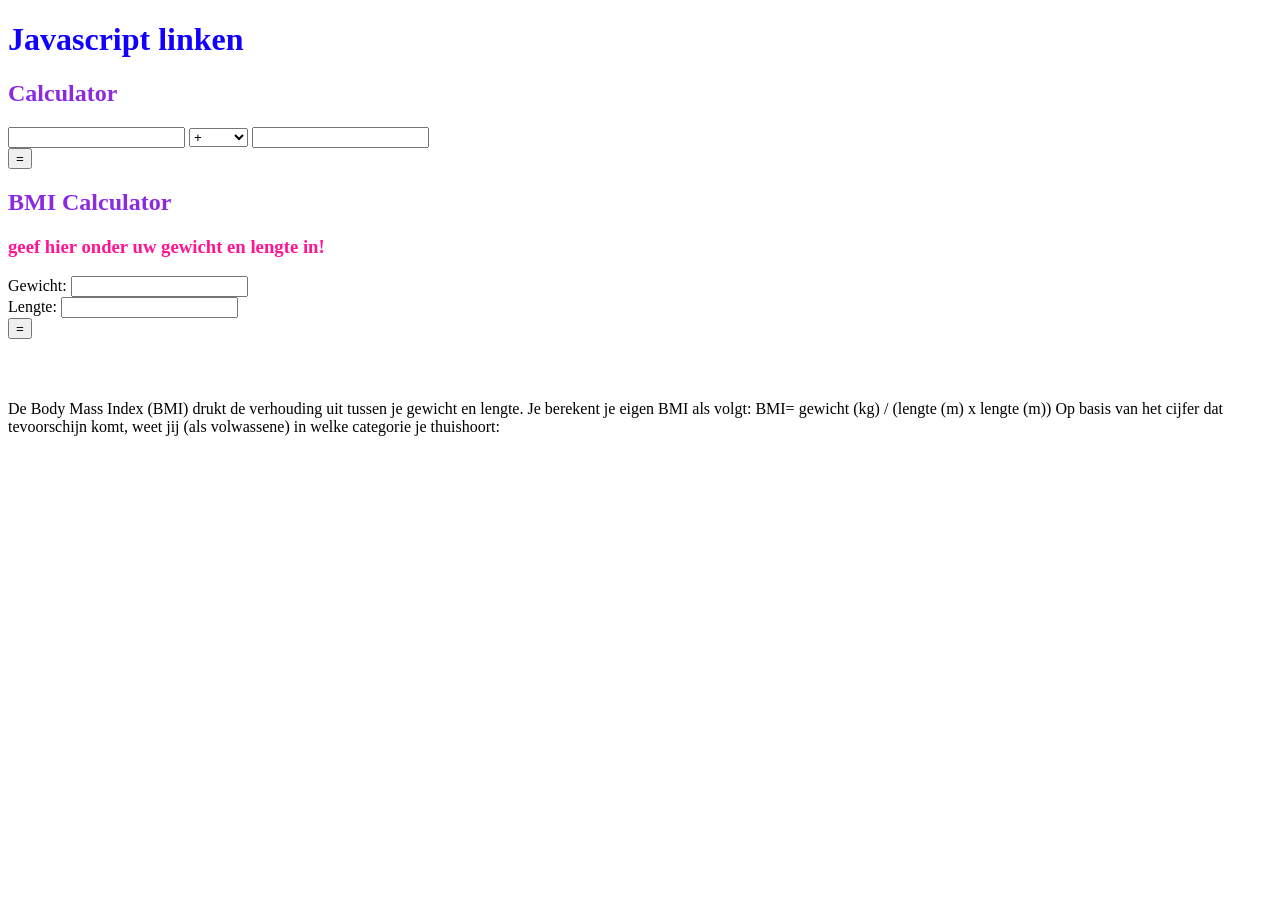
==== opdrachten/calculator+bmi/index.html @ dd51b03c "bmi-calculator-added" ====
<!DOCTYPE html>
<html lang="en">
  <head>
    <meta charset="UTF-8" />
    <meta http-equiv="X-UA-Compatible" content="IE=edge" />
    <meta name="viewport" content="width=device-width, initial-scale=1.0" />
    <title>Link met js</title>
    <link rel="stylesheet" href="./style.css" />
    <script defer src="js.js"></script>
  </head>
  <body>
    <h1>Javascript linken</h1>
    <h2>Calculator</h2>
    <input id="n1" type="number" />
    <select name="operators" id="operators">
      <option value="+">+</option>
      <option value="-">-</option>
      <option value="x">x</option>
      <option value="/">/</option>
      <option value="macht">macht</option>
      <option value="wortel">wortel</option>
    </select>
    <input id="n2" type="number" />
    <br />
    <button onclick="uitkomst()">=</button>
    <div id="totaal"></div>

    <h2>BMI Calculator</h2>
    <h3>geef hier onder uw gewicht en lengte in!</h3>
    <label for="gewicht">Gewicht:</label>
    <input id="gewicht" type="number" />
    <br />
    <label for="lengte1">Lengte: </label>
    <input id="lengte1" type="number" />
    <br />
    <button onclick="bmi()">=</button>
    <div id="totaalbmi"></div>

    <h4>Wat is Bmi?</h4>
    <p>
      De Body Mass Index (BMI) drukt de verhouding uit tussen je gewicht en
      lengte. Je berekent je eigen BMI als volgt: BMI= gewicht (kg) / (lengte
      (m) x lengte (m)) Op basis van het cijfer dat tevoorschijn komt, weet jij
      (als volwassene) in welke categorie je thuishoort:
    </p>
  </body>
</html>
---- opdrachten/calculator+bmi/style.css ----
body {
}

h1 {
  color: rgb(17, 0, 255);
}

h2 {
  color: blueviolet;
}

h3 {
  color: deeppink;
}

h4 {
  color: white;
}

#totaal,
#totaalbmi {
  color: blue;
  font-size: 40px;
}
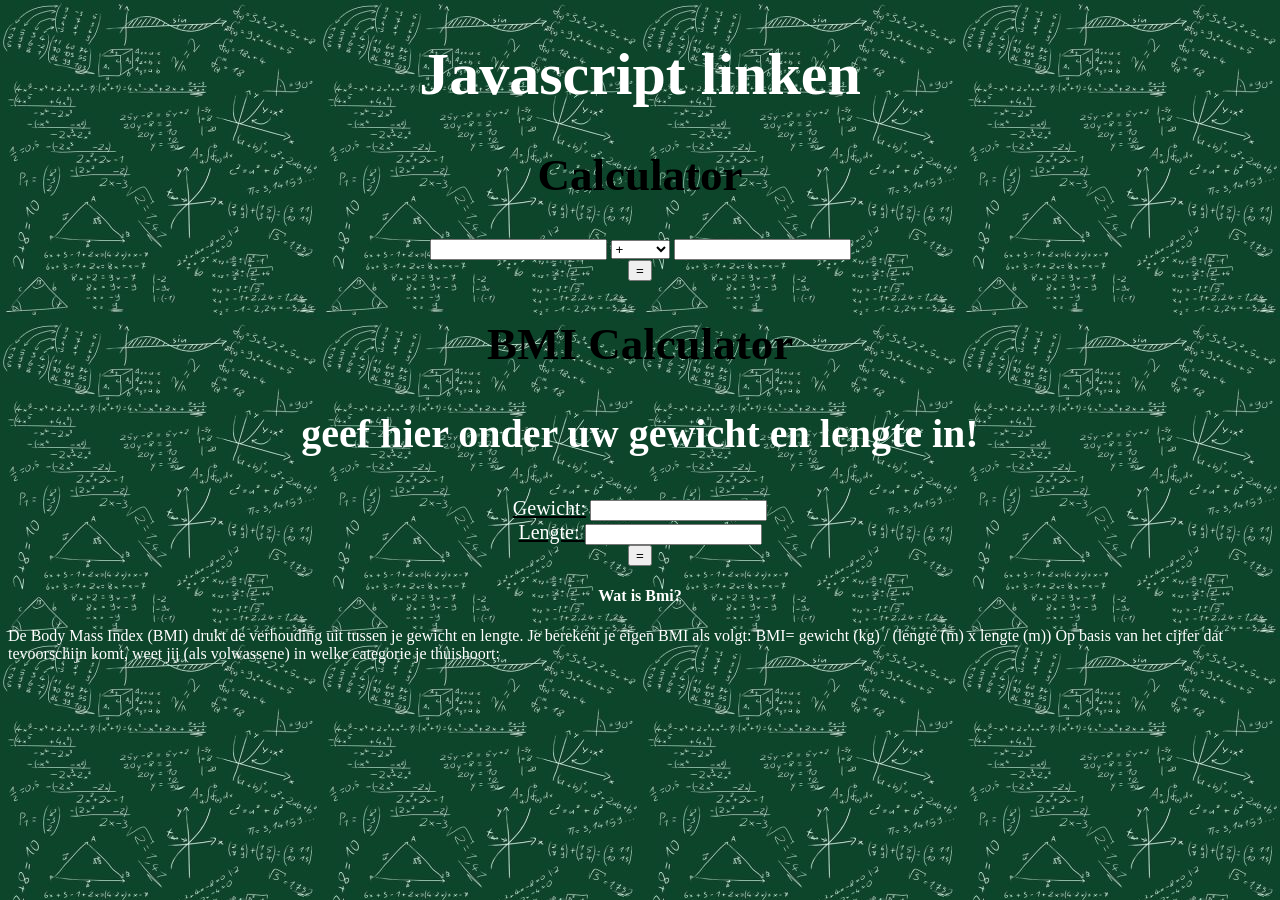
==== commit 6a61320f: "update-bmi" ====
--- a/opdrachten/calculator+bmi/index.html
+++ b/opdrachten/calculator+bmi/index.html
@@ -11,29 +11,33 @@
   <body>
     <h1>Javascript linken</h1>
     <h2>Calculator</h2>
-    <input id="n1" type="number" />
-    <select name="operators" id="operators">
-      <option value="+">+</option>
-      <option value="-">-</option>
-      <option value="x">x</option>
-      <option value="/">/</option>
-      <option value="macht">macht</option>
-      <option value="wortel">wortel</option>
-    </select>
-    <input id="n2" type="number" />
-    <br />
-    <button onclick="uitkomst()">=</button>
+    <div>
+      <input id="n1" type="number" />
+      <select name="operators" id="operators">
+        <option value="+">+</option>
+        <option value="-">-</option>
+        <option value="x">x</option>
+        <option value="/">/</option>
+        <option value="macht">macht</option>
+        <option value="wortel">wortel</option>
+      </select>
+      <input id="n2" type="number" />
+      <br />
+      <button onclick="uitkomst()">=</button>
+    </div>
     <div id="totaal"></div>
 
     <h2>BMI Calculator</h2>
     <h3>geef hier onder uw gewicht en lengte in!</h3>
-    <label for="gewicht">Gewicht:</label>
-    <input id="gewicht" type="number" />
-    <br />
-    <label for="lengte1">Lengte: </label>
-    <input id="lengte1" type="number" />
-    <br />
-    <button onclick="bmi()">=</button>
+    <div>
+      <label for="gewicht">Gewicht:</label>
+      <input id="gewicht" type="number" />
+      <br />
+      <label for="lengte1">Lengte: </label>
+      <input id="lengte1" type="number" />
+      <br />
+      <button onclick="bmi()">=</button>
+    </div>
     <div id="totaalbmi"></div>
 
     <h4>Wat is Bmi?</h4>
--- a/opdrachten/calculator+bmi/style.css
+++ b/opdrachten/calculator+bmi/style.css
@@ -1,24 +1,48 @@
 body {
+  background-image: url("math.jpg");
 }
 
 h1 {
-  color: rgb(17, 0, 255);
+  color: white;
+  text-align: center;
+  font-size: 60px;
 }
 
 h2 {
-  color: blueviolet;
+  color: rgb(0, 0, 0);
+  text-align: center;
+  font-size: 45px;
 }
 
 h3 {
-  color: deeppink;
+  color: white;
+  text-align: center;
+  font-size: 40px;
 }
 
 h4 {
   color: white;
+  text-align: center;
 }
 
 #totaal,
 #totaalbmi {
-  color: blue;
+  color: rgba(0, 0, 0);
   font-size: 40px;
 }
+
+div {
+  text-align: center;
+}
+
+p {
+  color: white;
+}
+
+label {
+  color: white;
+  font-size: 20px;
+  text-decoration: underline;
+  text-decoration-color: black;
+}
+
